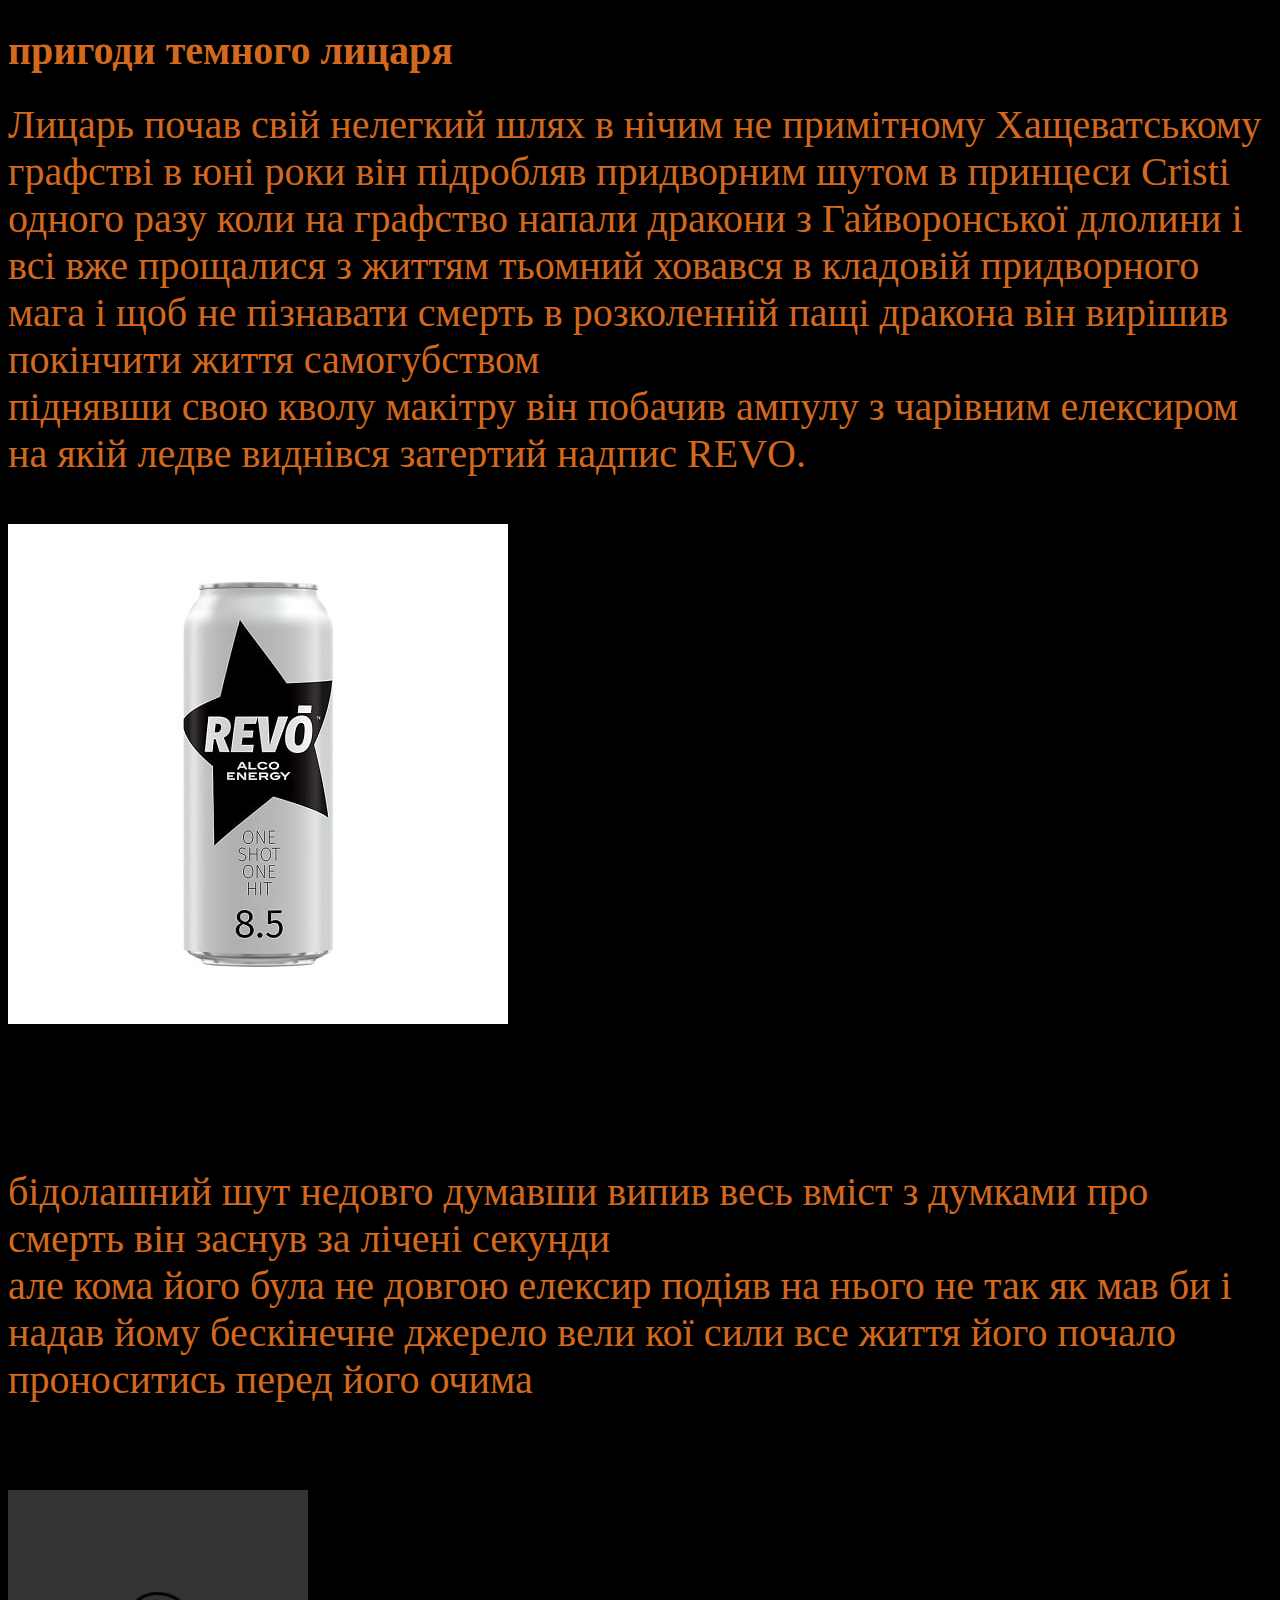
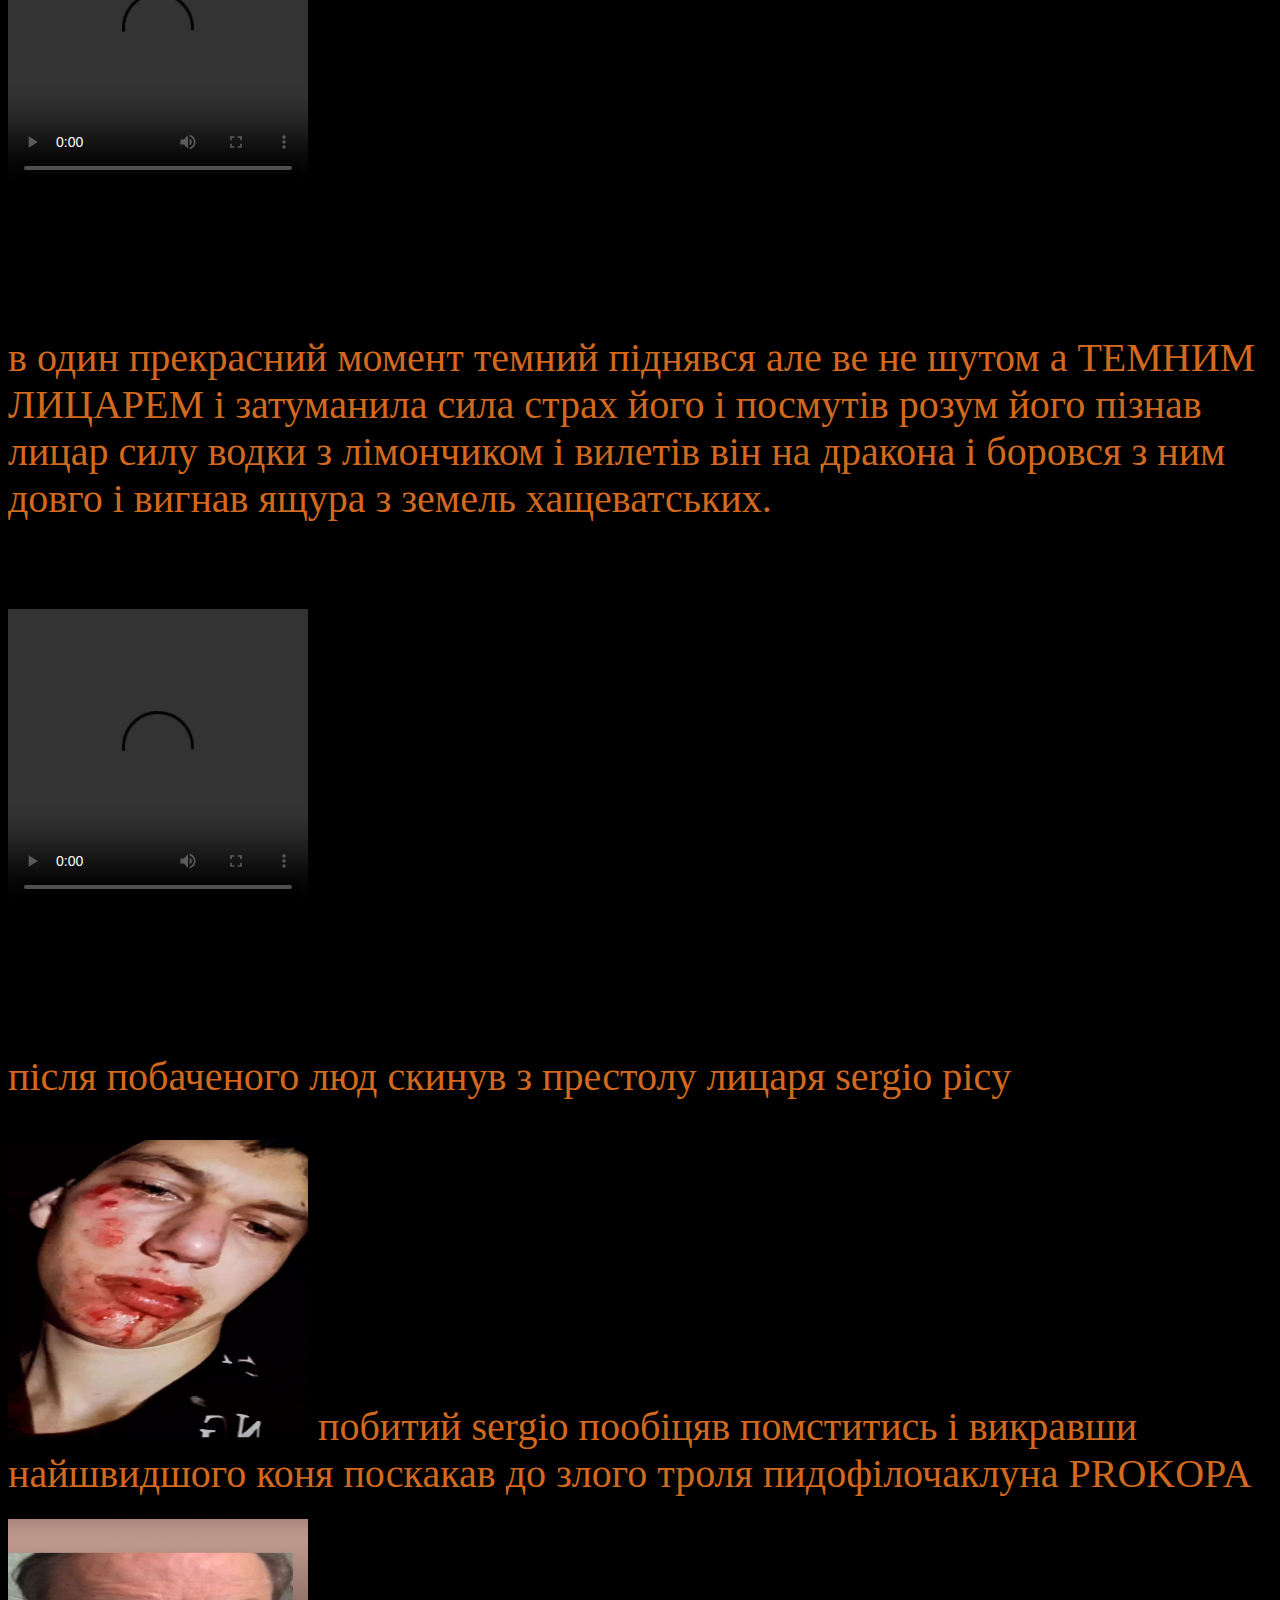
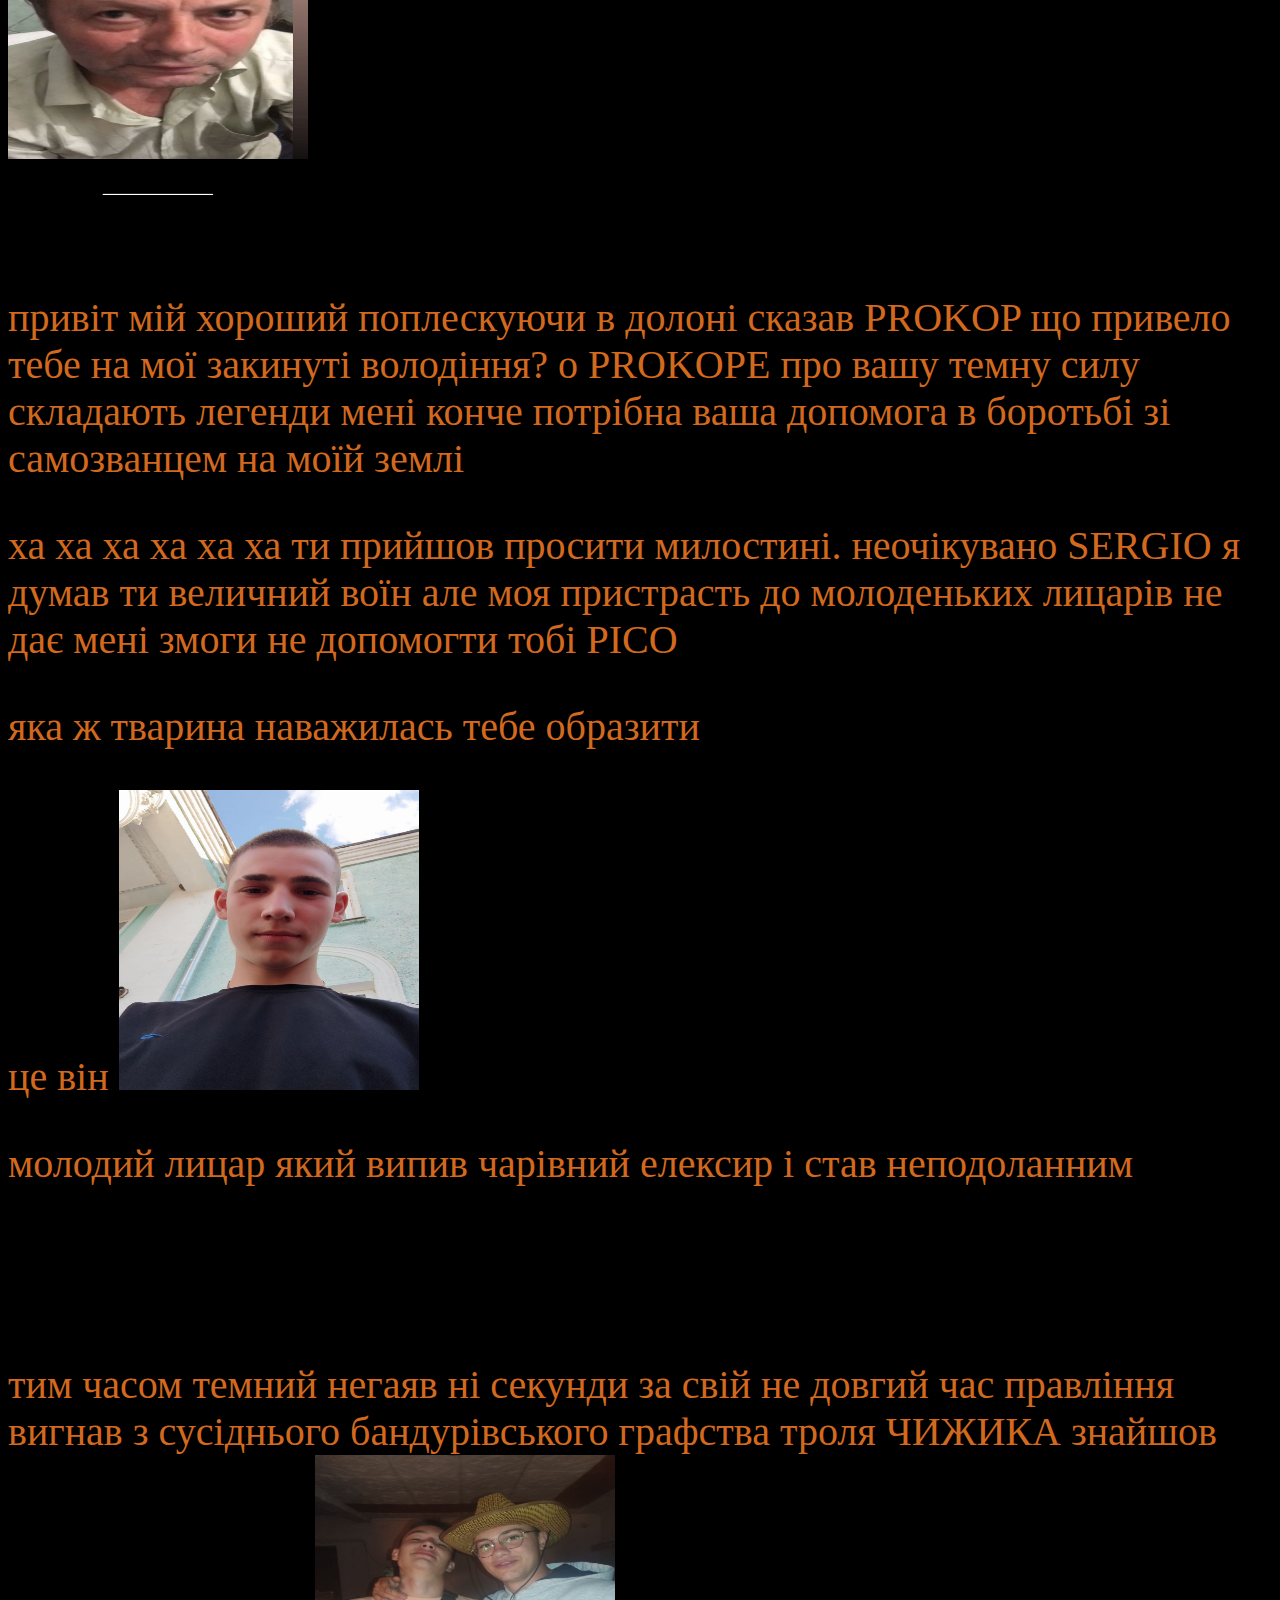
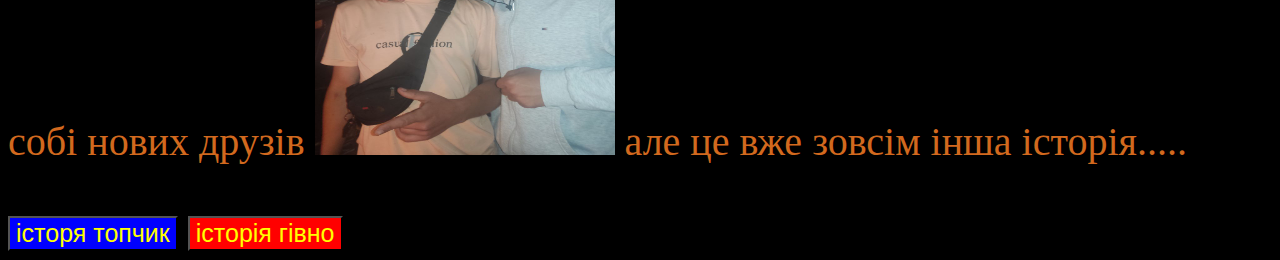
==== index.html @ b65a183b "site" ====
<!DOCTYPE html>
<html>

<head>
      <title>пидофілочаклун</title>
      <link rel="stylesheet" href="./style.css">
      <link type="image/x-icon" href="./photo_2023-05-06_16-05-59.jpg" rel="shortcut icon">
</head>

<body class="h1">
      <div class="h1">
            <h1 class="h1">пригоди темного лицаря</h1>
            Лицарь почав свій нелегкий шлях в нічим не примітному Хащеватському графстві
            в юні роки він підробляв придворним шутом в принцеси Cristi одного разу коли на графство напали дракони з
            Гайворонської длолини і всі вже прощалися з життям тьомний ховався в кладовій придворного мага і щоб не
            пізнавати смерть в розколенній пащі дракона він вирішив покінчити життя самогубством <br>
            піднявши свою кволу макітру він побачив ампулу з чарівним елексиром на якій ледве виднівся затертий надпис
            REVO. <br>
            <br>
            <img src="./imeges/catalog_product_main_40459.jpg" alt="REVO">
      </div>
      <br> <br>
      <div class="h1">
            <p>бідолашний шут недовго думавши випив весь вміст з думками про смерть він заснув за лічені секунди <br>
                  але кома його була не довгою елексир подіяв на нього не так як мав би і надав йому бескінечне джерело
                  вели кої сили все життя його почало проноситись перед його очима </p>
            <br>
            <video class="video" src="./imeges/video_2023-05-19_17-20-27.mp4" controls></video>
      </div>
      <br> <br>
      <div class="h1">
            <p>в один прекрасний момент темний піднявся але ве не шутом а ТЕМНИМ ЛИЦАРЕМ і затуманила сила страх його і
                  посмутів розум його пізнав лицар силу водки з лімончиком і вилетів він на дракона і боровся з ним
                  довго і вигнав ящура з земель хащеватських.</p>
            <br>
            <video class="video" src="./imeges/video_2023-05-19_18-29-57.mp4" controls></video>
      </div>
      <br> <br>
      <div class="h1">
            <p>після побаченого люд скинув з престолу лицаря sergio picy </p>
            <img class="video" src="./imeges/photo_2023-05-05_17-36-50.jpg" alt=""> побитий sergio пообіцяв помститись і
            викравши найшвидшого коня поскакав до злого троля пидофілочаклуна PROKOPA
            <img class="video" src="./imeges/photo_2023-05-06_16-05-59.jpg" alt="">
            <br> <br>
            <p> привіт мій хороший поплескуючи в долоні сказав PROKOP що привело тебе на мої закинуті володіння? о
                  PROKOPE про вашу темну силу складають легенди мені конче потрібна ваша допомога в боротьбі зі
                  самозванцем на моїй землі </p>
            <p>ха ха ха ха ха ха ти прийшов просити милостині. неочікувано SERGIO я думав ти величний воїн але моя
                  пристрасть до молоденьких лицарів не дає мені змоги не допомогти тобі PICO </p>
            <p>яка ж тварина наважилась тебе образити </p>
            <p> цe він <img class="video" src="./imeges/photo_2023-05-05_17-38-10.jpg" alt=""></p>
            <p>молодий лицар який випив чарівний елексир і став неподоланним </p>

      </div>
      <br> <br>
      <div class="h1">
            <p>тим часом темний негаяв ні секунди за свій не довгий час правління вигнав з сусіднього бандурівського
                  графства троля ЧИЖИКА знайшов собі нових друзів <img class="video"
                        src="./imeges/photo_2022-06-17_15-22-16.jpg" alt=""> але це вже зовсім інша історія.....</p>
      </div>
      <button class="h2">історя топчик</button>
      <button class="h3">історія гівно</button>
</body>

</html>
---- style.css ----
.h1{
    background-color: black;
    color: chocolate;
    font-size: 40px;
}
.video{
width: 300px;
height: 300px;
}
.h2{
    background-color: blue;
    color: yellow;
    font-size: 25px;
}
.h3{
    background-color: red;
    color: yellow;
    font-size: 25px;
}
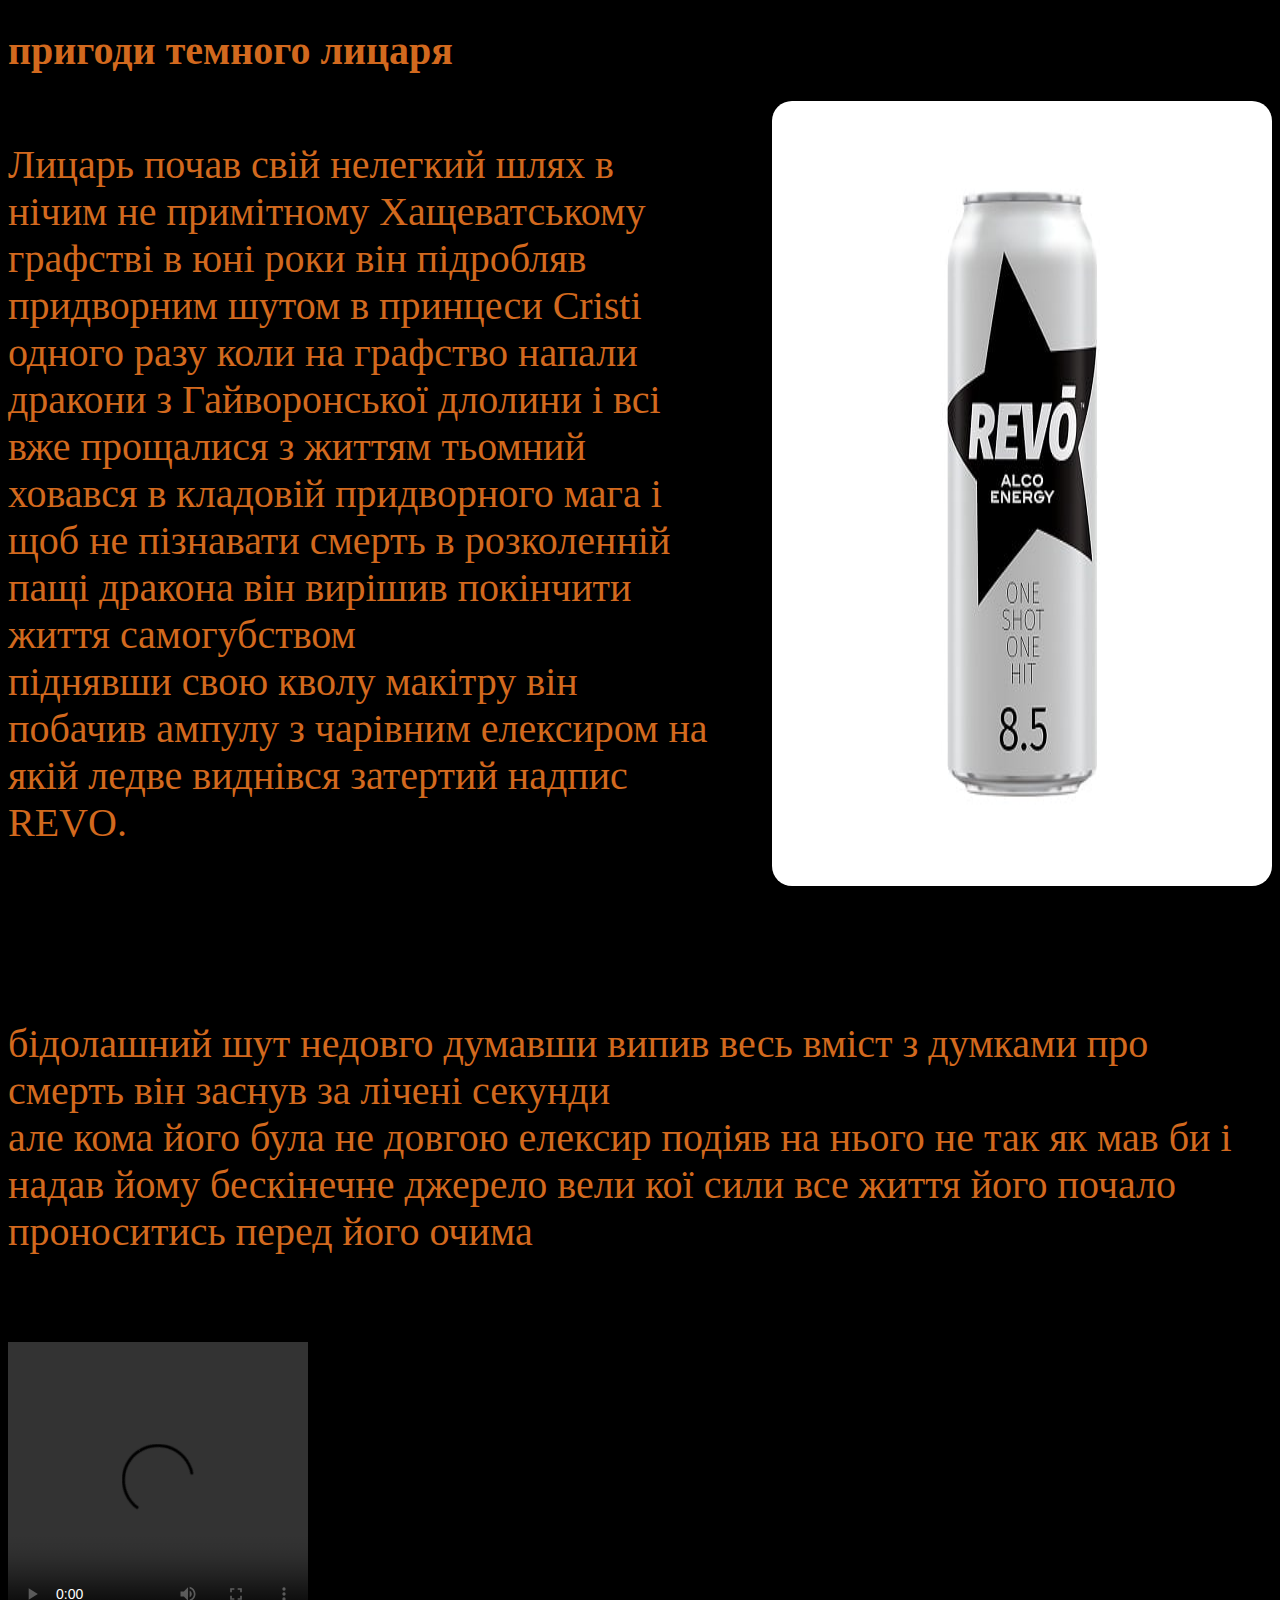
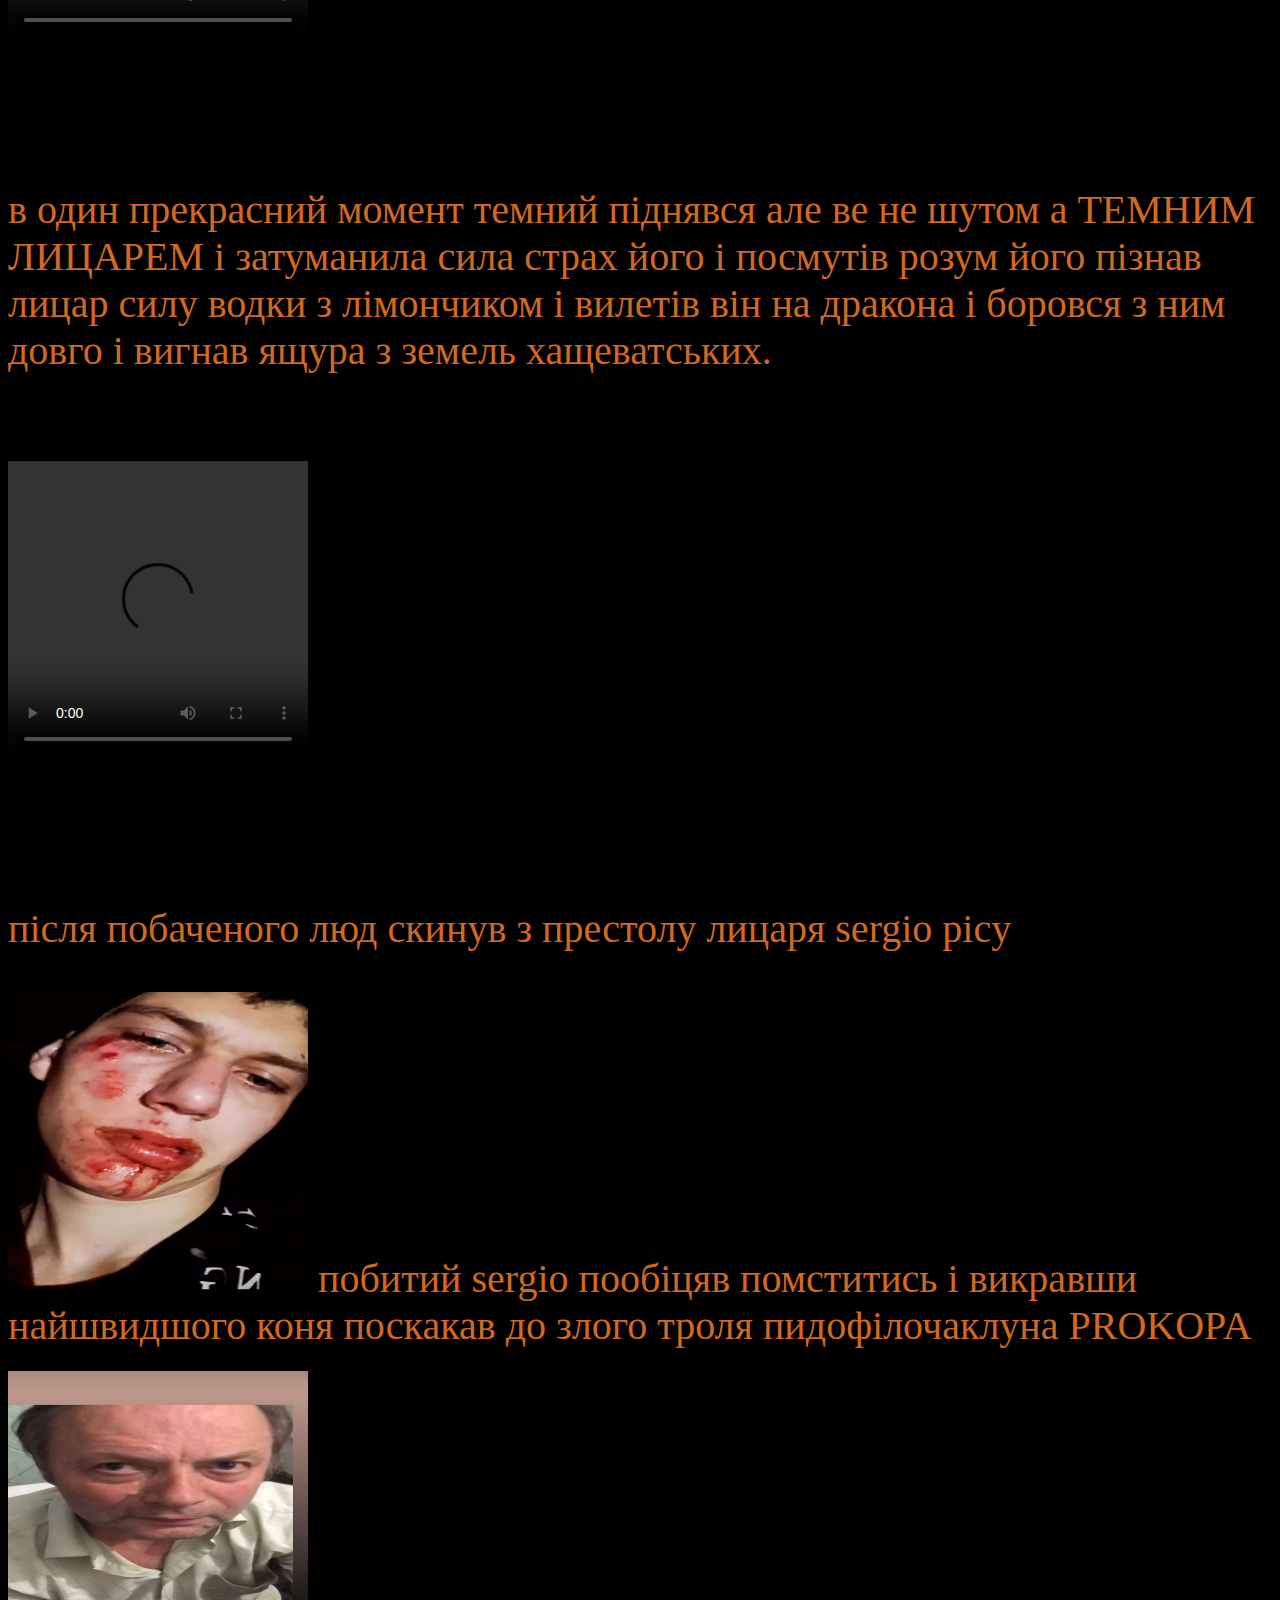
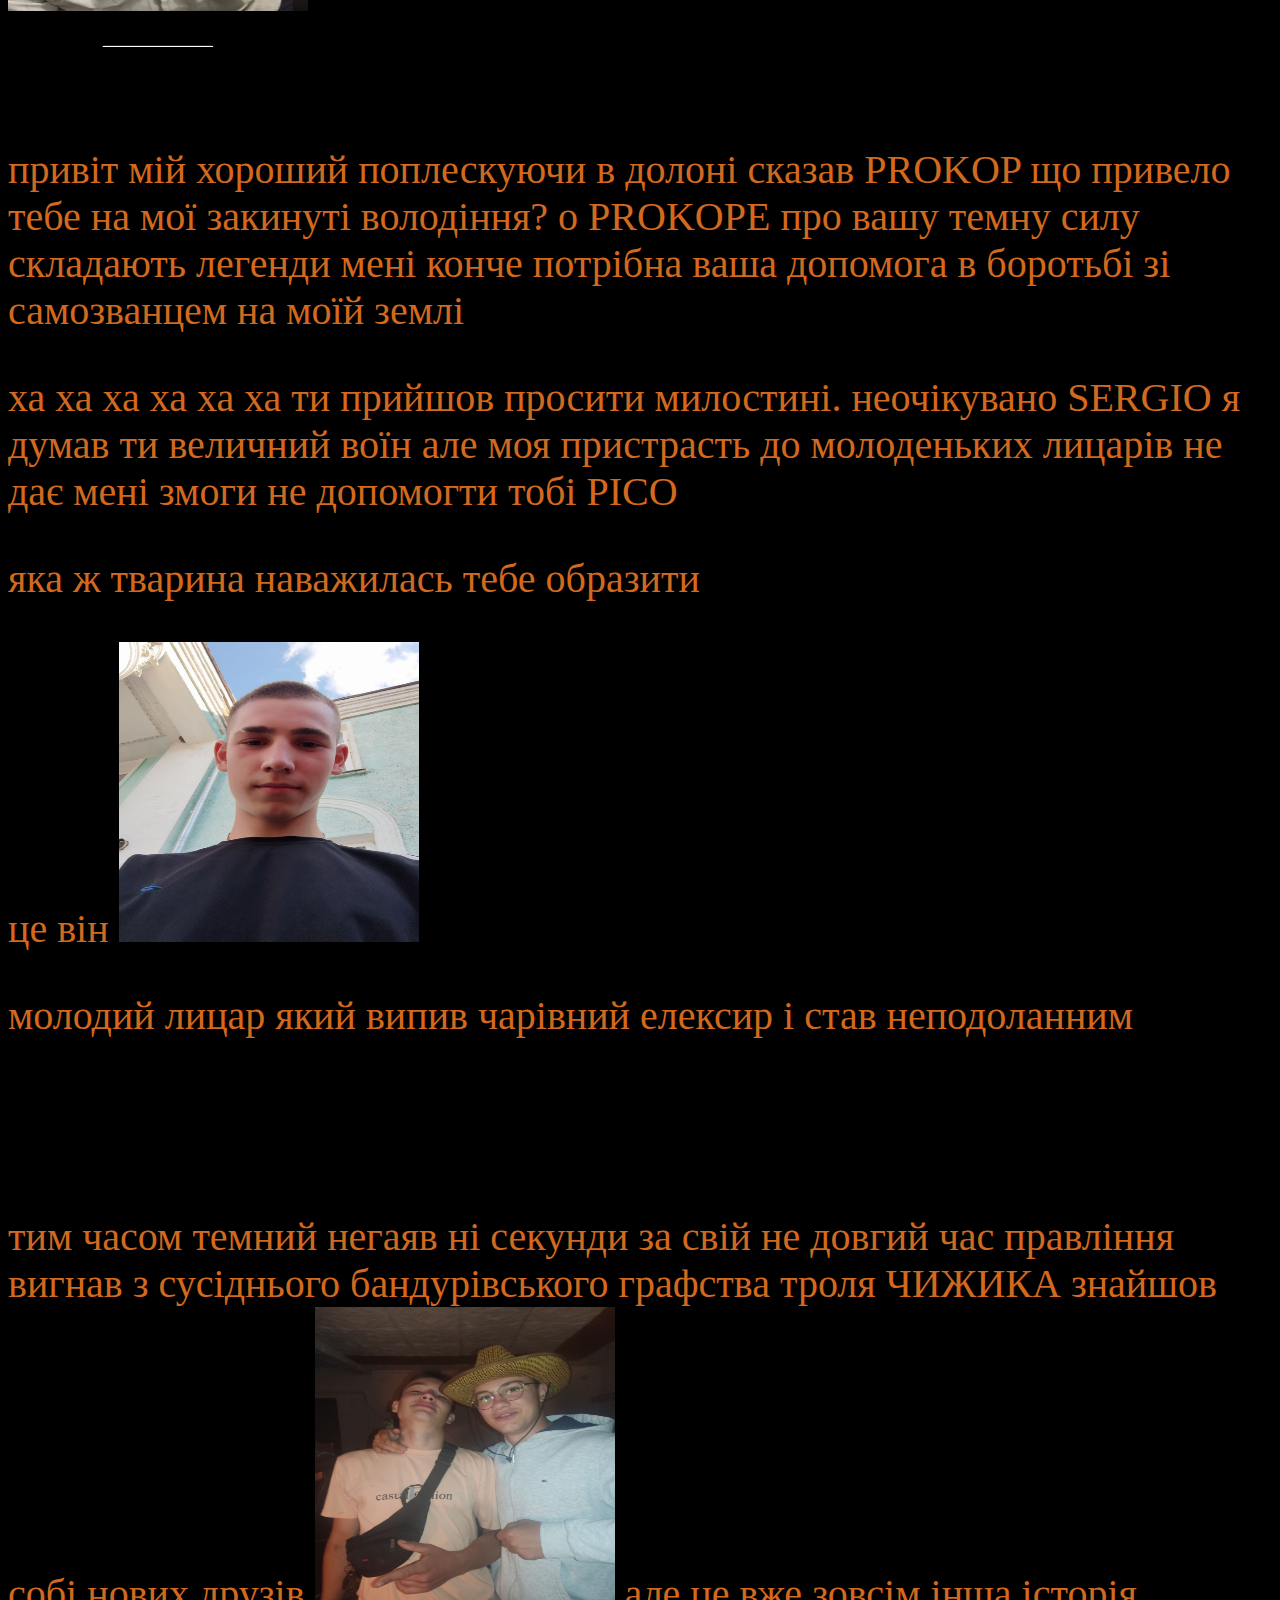
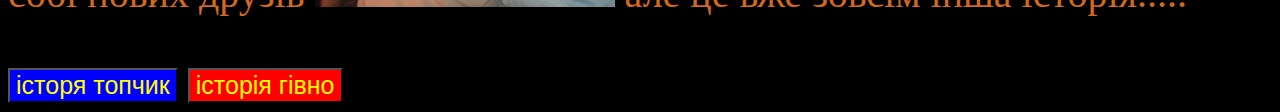
==== commit 3e137898: "200" ====
--- a/index.html
+++ b/index.html
@@ -8,16 +8,22 @@
 </head>
 
 <body class="h1">
-      <div class="h1">
-            <h1 class="h1">пригоди темного лицаря</h1>
-            Лицарь почав свій нелегкий шлях в нічим не примітному Хащеватському графстві
-            в юні роки він підробляв придворним шутом в принцеси Cristi одного разу коли на графство напали дракони з
-            Гайворонської длолини і всі вже прощалися з життям тьомний ховався в кладовій придворного мага і щоб не
-            пізнавати смерть в розколенній пащі дракона він вирішив покінчити життя самогубством <br>
-            піднявши свою кволу макітру він побачив ампулу з чарівним елексиром на якій ледве виднівся затертий надпис
-            REVO. <br>
-            <br>
-            <img src="./imeges/catalog_product_main_40459.jpg" alt="REVO">
+      <h1 class="h1">пригоди темного лицаря</h1>
+
+      <div class="h1 flex">
+            <p class="paragraph">
+                  Лицарь почав свій нелегкий шлях в нічим не примітному Хащеватському графстві
+                  в юні роки він підробляв придворним шутом в принцеси Cristi одного разу коли на графство напали
+                  дракони з
+                  Гайворонської длолини і всі вже прощалися з життям тьомний ховався в кладовій придворного мага і щоб
+                  не
+                  пізнавати смерть в розколенній пащі дракона він вирішив покінчити життя самогубством <br>
+                  піднявши свою кволу макітру він побачив ампулу з чарівним елексиром на якій ледве виднівся затертий
+                  надпис
+                  REVO.
+            </p>
+
+            <img src="./imeges/catalog_product_main_40459.jpg" alt="REVO" class="revo">
       </div>
       <br> <br>
       <div class="h1">
--- a/style.css
+++ b/style.css
@@ -16,4 +16,16 @@
     background-color: red;
     color: yellow;
     font-size: 25px;
+}
+
+.flex {
+    display: flex;
+}
+
+.paragraph {
+    margin-right: 50px;
+}
+
+.revo {
+    border-radius: 20px;
 }